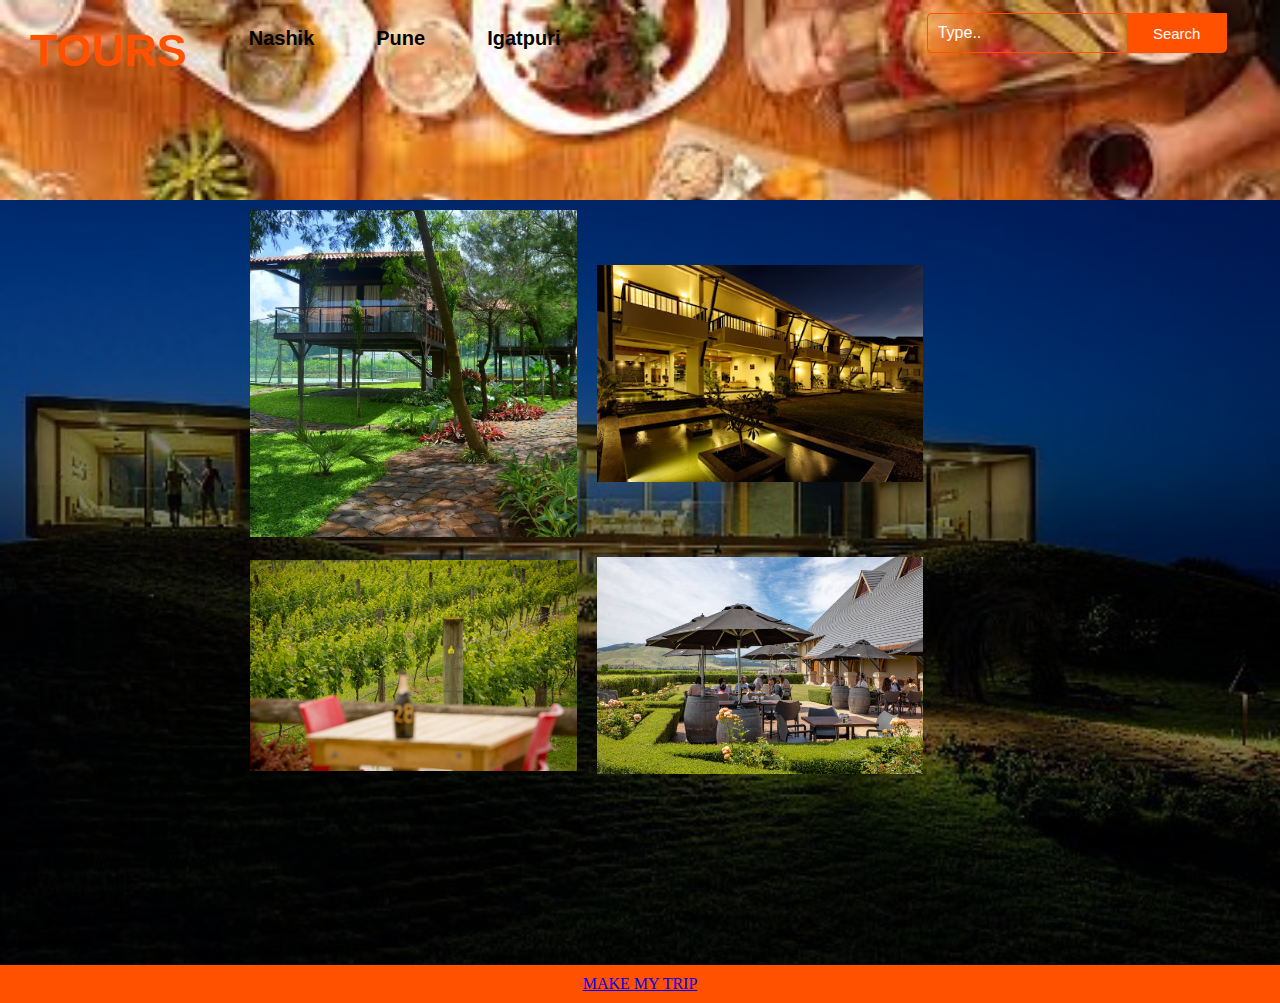
==== tours.html @ 90429063 "First draft of webd assignment part 2" ====
<!DOCTYPE html>
<html lang="en">
<head>
    <meta charset="utf-8">
    <meta name="viewport" content="width=device-width, initial-scale=1.0">
    <title>Nashik Wineyards</title>
    <link rel="shortcut icon" type="img/png" href="img/download.png">
    <link rel="stylesheet" href="style.css">
</head>
<body>
    <header 
    
  id="header">

  <h2 class="logo">TOURS</h2>
  <h2 class="menu">
  <ul>
    <li><a href="#">Nashik</a></li>
     <li><a href="#">Pune</a></li>
    <li><a href="#">Igatpuri </a></li>
  </ul> 
  </h2>
  <h2 class="search">
              <input class="srch" type="search" name="" placeholder="Type..">
              <a href="#"> <button class="btn">Search</button></a>
         </h2>
  </header>  
  

    
      <div class="tour">
    
        <div class="navbar">
            <div class="icon">
            </div>
            
            <div class="image-container">
                <img src="Sula-Stay2.jpeg" alt="image1">
                <img src="_HAP9467-1 (2).jpeg" alt="image2">
                <img src="margrain-194.jpeg" alt="image3">
                <img src="istockphoto-1094266730-612x612.jpeg" alt="image4">
             </div>
    </div>
                </div>
        </div>
        <footer>
            <li><a href="https://www.makemytrip.com/hotels/soma_vineyard_resort-details-nashik.html">MAKE MY TRIP </a></li>
        </footer>
   </body>
</html>
---- style.css ----
*{
    margin: 0;
    padding: 0;
}

#header {
    background-image: url('images (2).jpeg');
    background-size:cover;
    height: 200px;
    animation: changeImage 10s infinite;
 }
 @keyframes changeImage {
    0%   {background-image: url('images (2).jpeg');}
    25%  {background-image: url('images (3).jpeg');}
    50%  {background-image: url('images (5).jpeg');}
    75%  {background-image: url('download.jpeg');}
    100% {background-image: url('images (2).jpeg');}
 }
 

.main{
    width: 100%;
    background: linear-gradient(to top, rgba(0,0,0,0.5)50%,rgba(0,0,0,0.5)50%), url(1612351393_shutterstock_1719304516.jpg.webp);
    background-position: center;
    background-size: cover;
    height: 100vh;
}
.wine{
    width: 100%;
    background: linear-gradient(to top, rgba(0,0,0,0.5)50%,rgba(0,0,0,0.5)50%), url(Sula-Vineyards_1670845677318_1670845677526_1670845677526.webp);
    background-position: center;
    background-size: cover;
    height: 80vh;
}
table {
    width: 100%;
    border-collapse: collapse;
  }
  
  td {
    border: 1px solid rgb(120, 123, 183);
    padding: 10px;
    text-align: center;
  }
  
  img {
    width: 100%;
  }
  img:hover {
    transform: scale(1.2); /* Scale the image up by 20% */
    filter: brightness(80%); 
    transition: all 0.5s; }
.tour{
    width: 100%;
    background: linear-gradient(to top, rgba(0,0,0,0.5)50%,rgba(0,0,0,0.5)50%), url(beyond-by-sula.jpeg);
    background-position: center;
    background-size: cover;
    height: 85vh;
 
}
.home{
    width: 100%;
    background-position: center;
    background-size: cover;
    height: 100vh;

}

.map-container {
  position: relative;
}

.map {
  position: absolute;
  margin: 20 auto;
  top: 50%;
  left: 50%;
  transform: translate(-50%, -50%);
}

.image-container {
    margin: 0 20px;
    display: flex; 
   align-content: space-between; 
  align-items: center;
    flex-wrap: wrap;
}
img{
    margin: 10px;
}

img {
    width: 33.33%; /* Each image will have a width of 33.33% of the container */
}

img:hover {
    transform: scale(1.2); /* Scale the image up by 20% */
    filter: brightness(80%); 
    transition: all 0.5s; 
}

.navbar{
    width: 1200px;
    height: 75px;
    margin: auto;
}

.icon{
    width: 200px;
    float: left;
    height: 70px;
}

.logo{
    color: #ff5100;
    font-size: 45px;
    font-family: Arial;
    padding-left: 30px;
    float: left;
    padding-top: 15px;
    margin-top: 10px
}

.menu{
    width: 400px;
    float: left;
    height: 70px;
}

ul{
    float: left;
    display: flex;
    justify-content: center;
    align-items: center;
}

ul li{
    list-style: none;
    margin-left: 62px;
    margin-top: 27px;
    font-size: 20px;
}

ul li a{
    text-decoration: none;
    color: rgb(2, 2, 2);
    font-family: Arial;
    font-weight: bold;
    transition: 0.4s ease-in-out;
}

ul li a:hover{
    color: #ff5100;
}

.search{
    width: 330px;
    float: left;
    margin-left: 340px;
}

.srch{
    font-family: 'Times New Roman';
    width: 200px;
    height: 40px;
    background: transparent;
    border: 1px solid #ff5100;
    margin-top: 13px;
    color: #fff;
    border-right: none;
    font-size: 16px;
    float: left;
    padding: 10px;
    border-bottom-left-radius: 5px;
    border-top-left-radius: 5px;
}

.btn{
    width: 100px;
    height: 40px;
    background: #ff5100;
    border: 2px solid #ff5100;
    margin-top: 13px;
    color: #fff;
    font-size: 15px;
    border-bottom-right-radius: 5px;
    border-bottom-right-radius: 5px;
    transition: 0.2s ease;
    cursor: pointer;
}
.btn:hover{
    color: #000;
}

.btn:focus{
    outline: none;
}

.srch:focus{
    outline: none;
}

.content{
    width: 1200px;
    height: auto;
    margin: auto;
    color: #fff;
    position: relative;
}

.content .par{
    padding-left: 20px;
    padding-bottom: 25px;
    font-family: Arial;
    letter-spacing: 1.2px;
    line-height: 30px;
}

.content h1{
    font-family: 'Times New Roman';
    font-size: 50px;
    padding-left: 20px;
    margin-top: 9%;
    letter-spacing: 2px;
}

.content .cn{
    width: 160px;
    height: 40px;
    background: #ff5100;
    border: none;
    margin-bottom: 10px;
    margin-left: 20px;
    font-size: 18px;
    border-radius: 10px;
    cursor: pointer;
    transition: .4s ease;
    
}

.content .cn a{
    text-decoration: none;
    color: #000;
    transition: .3s ease;
}

.cn:hover{
    background-color: #fff;
}

.content span{
    color: #ff5100;
    font-size: 65px
}

.form{
    width: 250px;
    height: 380px;
    background: linear-gradient(to top, rgba(0,0,0,0.8)50%,rgba(0,0,0,0.8)50%);
    position: absolute;
    top: -20px;
    left: 870px;
    transform: translate(0%,-5%);
    border-radius: 10px;
    padding: 25px;
}

.form h2{
    width: 220px;
    font-family: sans-serif;
    text-align: center;
    color: #ff5100;
    font-size: 22px;
    background-color: #fff;
    border-radius: 10px;
    margin: 2px;
    padding: 8px;
}

.form input{
    width: 240px;
    height: 35px;
    background: transparent;
    border-bottom: 1px solid #ff5100;
    border-top: none;
    border-right: none;
    border-left: none;
    color: #fff;
    font-size: 15px;
    letter-spacing: 1px;
    margin-top: 30px;
    font-family: sans-serif;
}

.form input:focus{
    outline: none;
}

::placeholder{
    color: #fff;
    font-family: Arial;
}

.btnn{
    width: 240px;
    height: 40px;
    background: #ff5100;
    border: none;
    margin-top: 30px;
    font-size: 18px;
    border-radius: 10px;
    cursor: pointer;
    color: #fff;
    transition: 0.4s ease;
}
.btnn:hover{
    background: #fff;
    color: #ff5100;
}
.btnn a{
    text-decoration: none;
    color: #000;
    font-weight: bold;
}
.form .link{
    font-family: Arial, Helvetica, sans-serif;
    font-size: 17px;
    padding-top: 20px;
    text-align: center;
}
.form .link a{
    text-decoration: none;
    color: #ff5100;
}
.liw{
    padding-top: 15px;
    padding-bottom: 10px;
    text-align: center;
}
.icons a{
    text-decoration: none;
    color: #fff;
}
.icons ion-icon{
    color: #fff;
    font-size: 30px;
    padding-left: 14px;
    padding-top: 5px;
    transition: 0.3s ease;
}
.icons ion-icon:hover{
    color: #ff5100;
}

nav a {
    text-decoration: none;
    margin-right: 20px;
    color: #333;
  }
  
  main {
    padding: 20px;
  }
  
  table {
    width: 100%;
    border-collapse: collapse;
  }
  
  th, td {
    border: 1px solid #ddd;
    padding: 8px;
    text-align: left;
  }
  
  th {
    background-color: #f5f5f5;
  }

.bg-video {
    position: absolute;
    right: 0;
    bottom: 0;
    width: 100%;
    height: 100%;
    object-fit: cover;
    z-index: -1;
  }
  .menu-table {
    border: 5px solid #ccc; 
    width: 30%; 
    margin: 0 auto; 
    text-align: center; 
    float:right
    
  }
  .menu-table td{
   padding: 10px;
}

.menu-table tr:hover{
    background-color: #f5f5f5;
}

  
footer {
    background-color: #ff5100;
    padding: 10px;
    text-align: center;
  }
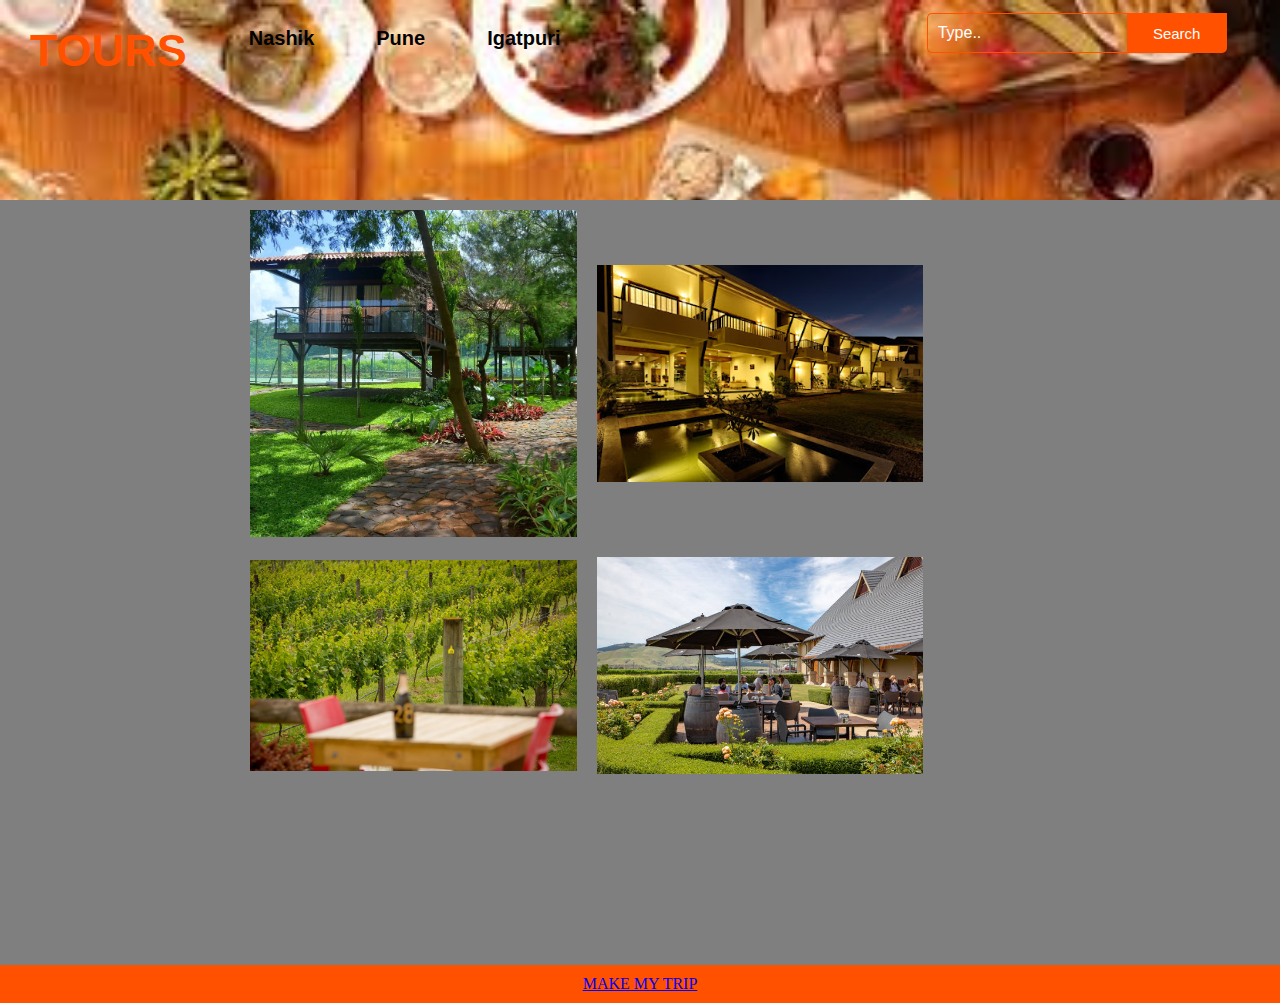
==== commit 19cd07a0: "Add files via upload" ====
--- a/tours.html
+++ b/tours.html
@@ -33,7 +33,9 @@
         <div class="navbar">
             <div class="icon">
             </div>
-            
+            <video autoplay loop muted playsinline class="bg-video">
+              <source src="bg_video/pexels-rūdolfs-klintsons-7102287.mp4" type="video/mp4">
+            </video>
             <div class="image-container">
                 <img src="Sula-Stay2.jpeg" alt="image1">
                 <img src="_HAP9467-1 (2).jpeg" alt="image2">
--- a/style.css
+++ b/style.css
@@ -52,7 +52,7 @@
     transition: all 0.5s; }
 .tour{
     width: 100%;
-    background: linear-gradient(to top, rgba(0,0,0,0.5)50%,rgba(0,0,0,0.5)50%), url(beyond-by-sula.jpeg);
+    background: linear-gradient(to top, rgba(0,0,0,0.5)50%,rgba(0,0,0,0.5)50%);
     background-position: center;
     background-size: cover;
     height: 85vh;
@@ -62,12 +62,12 @@
     width: 100%;
     background-position: center;
     background-size: cover;
-    height: 100vh;
+    height: 71vh;
 
 }
 
 .map-container {
-  position: relative;
+  position: relative
 }
 
 .map {
